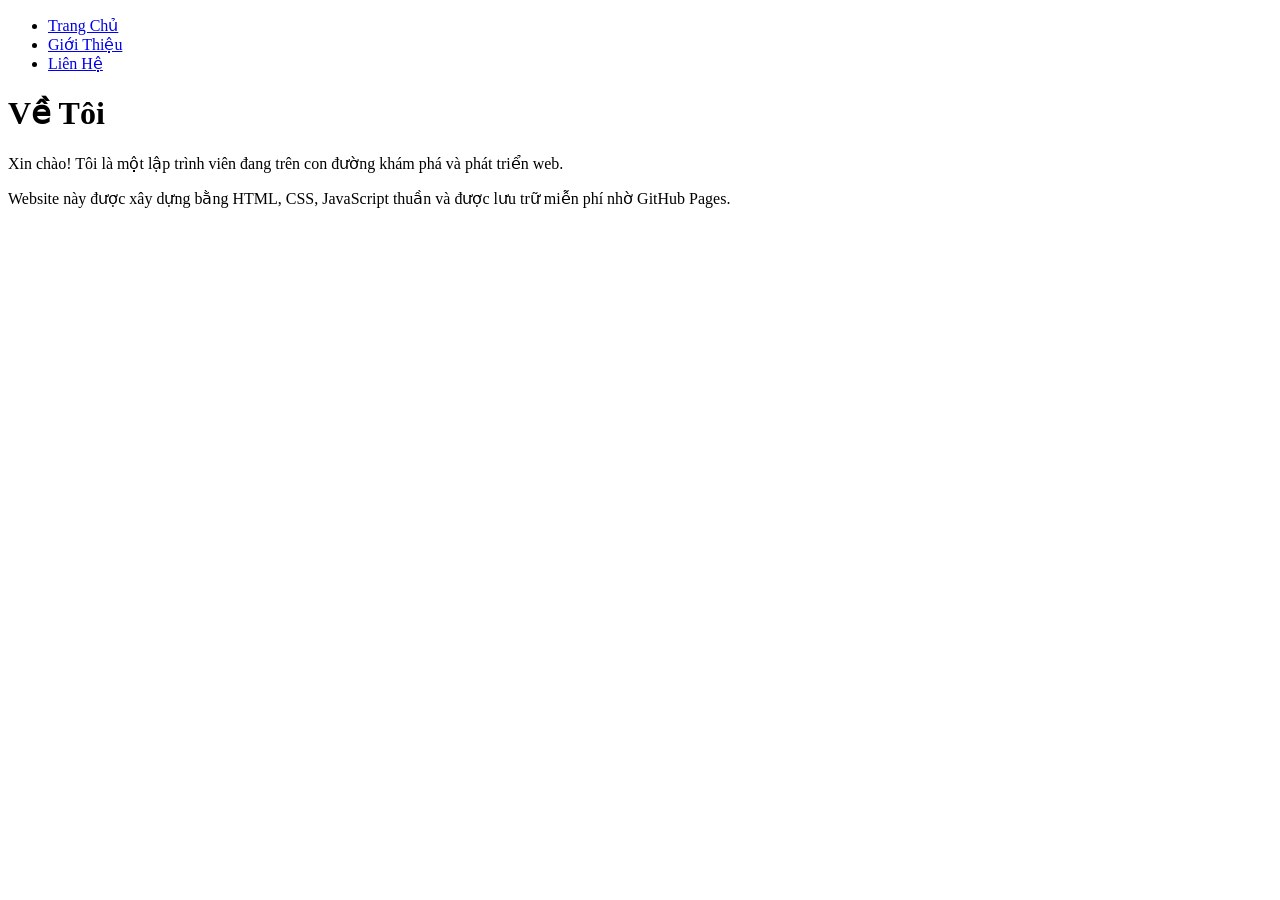
==== about.html @ 53a4bfa6 "Add files via upload" ====
<!DOCTYPE html>
<html lang="vi">
<head>
    <meta charset="UTF-8">
    <meta name="viewport" content="width=device-width, initial-scale=1.0">
    <title>Giới Thiệu - My Website</title>
    <link rel="stylesheet" href="css/style.css">
</head>
<body>
    <!-- Thanh điều hướng -->
    <header>
        <nav>
            <ul>
                <li><a href="index.html">Trang Chủ</a></li>
                <li><a href="about.html">Giới Thiệu</a></li>
                <li><a href="contact.html">Liên Hệ</a></li>
            </ul>
        </nav>
    </header>

    <!-- Nội dung trang Giới thiệu -->
    <main>
        <h1>Về Tôi</h1>
        <p>Xin chào! Tôi là một lập trình viên đang trên con đường khám phá và phát triển web.</p>
        <p>Website này được xây dựng bằng HTML, CSS, JavaScript thuần và được lưu trữ miễn phí nhờ GitHub Pages.</p>
    </main>

    <script src="js/main.js"></script>
</body>
</html>
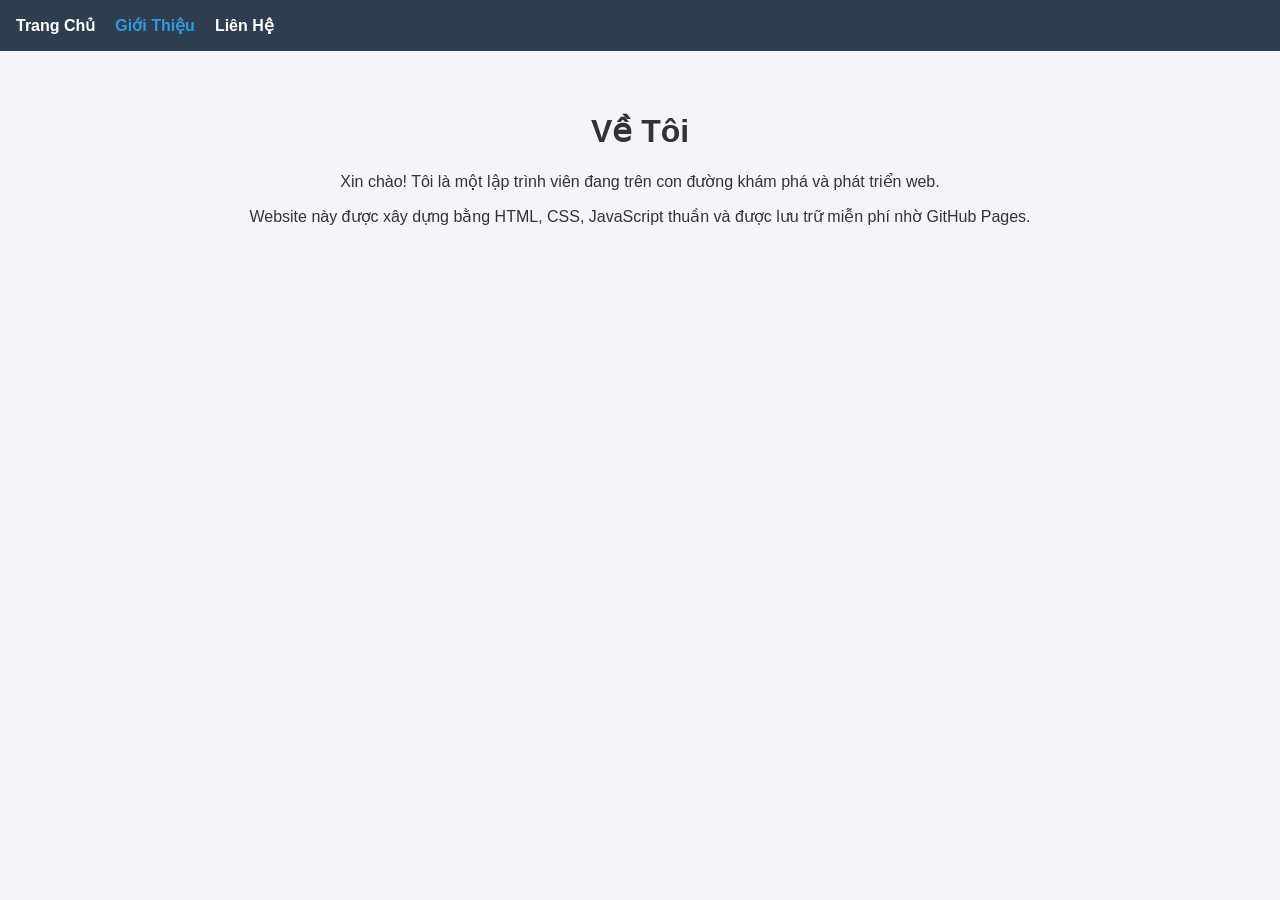
==== commit aed41ae6: "Update about.html" ====
--- a/about.html
+++ b/about.html
@@ -4,7 +4,7 @@
     <meta charset="UTF-8">
     <meta name="viewport" content="width=device-width, initial-scale=1.0">
     <title>Giới Thiệu - My Website</title>
-    <link rel="stylesheet" href="css/style.css">
+    <link rel="stylesheet" href="style.css">
 </head>
 <body>
     <!-- Thanh điều hướng -->
@@ -25,6 +25,6 @@
         <p>Website này được xây dựng bằng HTML, CSS, JavaScript thuần và được lưu trữ miễn phí nhờ GitHub Pages.</p>
     </main>
 
-    <script src="js/main.js"></script>
+    <script src="main.js"></script>
 </body>
-</html>+</html>
--- a/style.css
+++ b/style.css
@@ -0,0 +1,51 @@
+body {
+    font-family: Arial, sans-serif;
+    margin: 0;
+    padding: 0;
+    background-color: #f4f4f9;
+    color: #333;
+}
+
+header {
+    background-color: #2c3e50;
+    padding: 1rem;
+}
+
+nav ul {
+    list-style: none;
+    display: flex;
+    gap: 20px;
+    margin: 0;
+    padding: 0;
+}
+
+nav ul li a {
+    color: white;
+    text-decoration: none;
+    font-weight: bold;
+    transition: color 0.3s;
+}
+
+nav ul li a:hover, nav ul li a.active {
+    color: #3498db;
+}
+
+main {
+    padding: 40px;
+    text-align: center;
+}
+
+button {
+    padding: 10px 20px;
+    background-color: #3498db;
+    color: white;
+    border: none;
+    border-radius: 5px;
+    cursor: pointer;
+    font-size: 16px;
+    margin-top: 20px;
+}
+
+button:hover {
+    background-color: #2980b9;
+}
